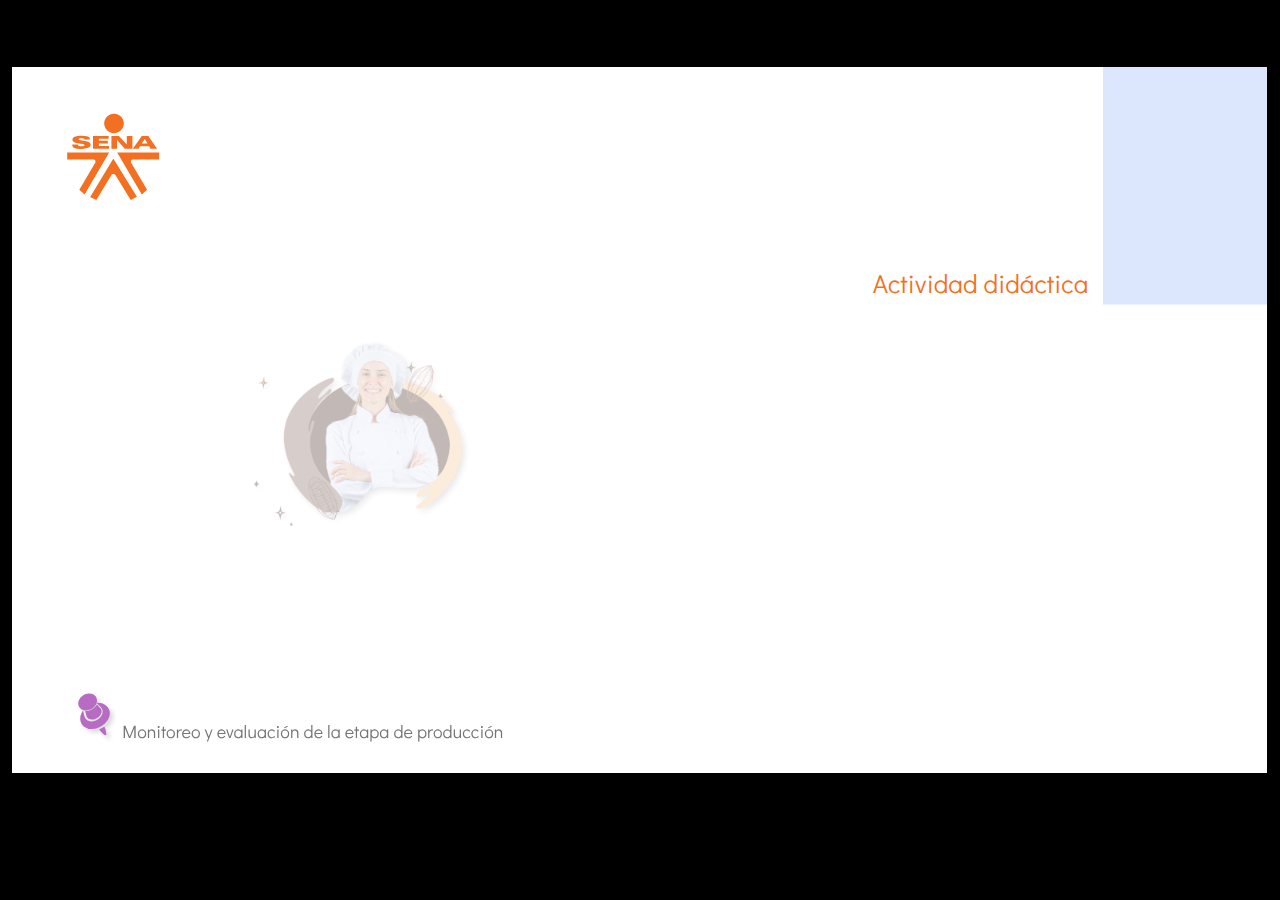
==== public/actividades/actividad/story.html @ bc87c056 "Actividad Didáctica" ====
﻿<!doctype html>
<html lang="es">
<head>
  <meta charset="utf-8">
  <!-- Creado con Storyline 360 - http://www.articulate.com  -->
  <!-- version: 3.71.29339.0 -->
  <title>Actividad did&#225;ctica</title>
  <meta http-equiv="x-ua-compatible" content="IE=edge"/>
  <meta name="viewport" content="width=device-width,initial-scale=1,user-scalable=no,shrink-to-fit=no,minimal-ui"/>
  <meta name="apple-mobile-web-app-capable" content="yes"/>
  <style>
    html, body { height: 100%; padding: 0; margin: 0 }
    #app { height: 100%; width: 100%; }
  </style>

  <script>
    window.DS = {};
    window.globals = {
      DATA_PATH_BASE: '',
      HAS_FRAME: true,
      HAS_SLIDE: true,

      lmsPresent: false,
      tinCanPresent: false,
      cmi5Present: false,
      aoSupport: false,
      scale: 'show all',
      captureRc: false,
      browserSize: 'optimal',
      bgColor: '#000000',
      features: 'AccessibleVideo,ConnectionMessages,FullScreenToggle,InsertSvgPicture,LayerPresentAsDialog,MultipleQuizTracking,UpdatedScrollingPanels,UpdatedThemeEditor',
      themeName: 'classic',
      preloaderColor: '#FFFFFF',
      suppressAnalytics: false,
      productChannel: 'stable',
      publishSource: 'storyline',
      aid: 'aid|9cb3149d-e02e-439b-b6eb-2a6c21cb59d5',
      cid: '04bfd34e-cd07-4569-9f02-371561cab23e',
      playerVersion: '3.71.29339.0',
      publishTimestamp: '2022-12-16T10:49:40.3292109Z',
      maxIosVideoElements: 10,
      connectionSettings: { },

      
      parseParams: function(qs) {
        if (window.globals.parsedParams != null) {
          return window.globals.parsedParams;
        }
        qs = (qs || window.location.search.substr(1)).split('+').join(' ');
        var params = {},
            tokens,
            re = /[?&]?([^=]+)=([^&]*)/g;

        while (tokens = re.exec(qs)) {
          params[decodeURIComponent(tokens[1]).trim()] =
            decodeURIComponent(tokens[2]).trim();
        }
        window.globals.parsedParams = params;
        return params;
      }

    };
  </script>
  <script>
    var isIe11 = ('ActiveXObject' in window || window.MSBlobBuilder != null)
      && window.msCrypto != null && !window.ActiveXObject;
    if (isIe11) {
      window.globals.unsupportedBrowser = true;
      document.write(atob('[base64]'));
    }
  </script>
  
  <script>window.THREE = { };</script>
  
</head>
<body style="background: #000000" class="cs-HTML theme-classic">
  <!-- 360 -->
  <script>!function(e){var i=/iPhone/i,o=/iPod/i,n=/iPad/i,t=/(?=.*\bAndroid\b)(?=.*\bMobile\b)/i,d=/Android/i,s=/(?=.*\bAndroid\b)(?=.*\bSD4930UR\b)/i,b=/(?=.*\bAndroid\b)(?=.*\b(?:KFOT|KFTT|KFJWI|KFJWA|KFSOWI|KFTHWI|KFTHWA|KFAPWI|KFAPWA|KFARWI|KFASWI|KFSAWI|KFSAWA)\b)/i,r=/IEMobile/i,h=/(?=.*\bWindows\b)(?=.*\bARM\b)/i,a=/BlackBerry/i,l=/BB10/i,p=/Opera Mini/i,f=/(CriOS|Chrome)(?=.*\bMobile\b)/i,u=/(?=.*\bFirefox\b)(?=.*\bMobile\b)/i,c=new RegExp("(?:Nexus 7|BNTV250|Kindle Fire|Silk|GT-P1000)","i"),w=function(e,i){return e.test(i)},A=function(e){var A=e||navigator.userAgent,v=A.split("[FBAN");if(void 0!==v[1]&&(A=v[0]),this.apple={phone:w(i,A),ipod:w(o,A),tablet:!w(i,A)&&w(n,A),device:w(i,A)||w(o,A)||w(n,A)},this.amazon={phone:w(s,A),tablet:!w(s,A)&&w(b,A),device:w(s,A)||w(b,A)},this.android={phone:w(s,A)||w(t,A),tablet:!w(s,A)&&!w(t,A)&&(w(b,A)||w(d,A)),device:w(s,A)||w(b,A)||w(t,A)||w(d,A)},this.windows={phone:w(r,A),tablet:w(h,A),device:w(r,A)||w(h,A)},this.other={blackberry:w(a,A),blackberry10:w(l,A),opera:w(p,A),firefox:w(u,A),chrome:w(f,A),device:w(a,A)||w(l,A)||w(p,A)||w(u,A)||w(f,A)},this.seven_inch=w(c,A),this.any=this.apple.device||this.android.device||this.windows.device||this.other.device||this.seven_inch,this.phone=this.apple.phone||this.android.phone||this.windows.phone,this.tablet=this.apple.tablet||this.android.tablet||this.windows.tablet,"undefined"==typeof window)return this},v=function(){var e=new A;return e.Class=A,e};"undefined"!=typeof module&&module.exports&&"undefined"==typeof window?module.exports=A:"undefined"!=typeof module&&module.exports&&"undefined"!=typeof window?module.exports=v():"function"==typeof define&&define.amd?define("isMobile",[],e.isMobile=v()):e.isMobile=v()}(this);
    window.isMobile.apple.tablet = window.isMobile.apple.tablet ||
      (navigator.platform === 'MacIntel' && navigator.maxTouchPoints > 1);
    window.isMobile.apple.device = window.isMobile.apple.device || window.isMobile.apple.tablet;
    window.isMobile.tablet = window.isMobile.tablet || window.isMobile.apple.tablet;
    window.isMobile.any = window.isMobile.any || window.isMobile.apple.tablet;
  </script>

  <div id="focus-sink" tabindex="-1"></div>

  <div id="preso"></div>
  <script>
    (function() {

      var classTypes = [ 'desktop', 'mobile', 'phone', 'tablet' ];

      var addDeviceClasses = function(prefix, testObj) {
        var curr, i;
        for (i = 0; i < classTypes.length; i++) {
          curr = classTypes[i];
          if (testObj[curr]) {
            document.body.classList.add(prefix + curr);
          }
        }
      };

      var params = window.globals.parseParams(),
          isDevicePreview = params.devicepreview === '1',
          isPhoneOverride = params.deviceType === 'phone' || (isDevicePreview && params.phone == '1'),
          isTabletOverride = (params.deviceType === 'tablet' || isDevicePreview) && !isPhoneOverride,
          isMobileOverride = isPhoneOverride || isTabletOverride;

      var deviceView = {
        desktop: !window.isMobile.any && !isMobileOverride,
        mobile: window.isMobile.any || isMobileOverride,
        phone: isPhoneOverride || (window.isMobile.phone && !isTabletOverride),
        tablet: isTabletOverride || window.isMobile.tablet
      };

      window.globals.deviceView = deviceView;
      window.isMobile.desktop = !window.isMobile.any;
      window.isMobile.mobile = window.isMobile.any;

      addDeviceClasses('view-', deviceView);

    })();
  </script>
  
  <script src='story_content/user.js' type=text/javascript></script>
  <div class="slide-loader"></div>

  <script>
    if (window.globals.deviceView.isMobile) { var doc = document, loader = doc.body.querySelector('.slide-loader'); [ 1, 2, 3 ].forEach(function(n) { var d = doc.createElement('div'); d.style.backgroundColor = window.globals.preloaderColor; d.classList.add('mobile-loader-dot'); d.classList.add('dot' + n); loader.appendChild(d); }); }
  </script>

  <div class="mobile-load-title-overlay" style="display: none">
    <div class="mobile-load-title">Actividad did&#225;ctica</div>
  </div>

  <div class="mobile-chrome-warning"></div>

  
<style>
  .warn-connection-dialog {
    display: none;
    background: transparent;
    pointer-events: none;
    position: fixed;
    left: 0;
    top: 0;
    width: 100%;
    height: 100%;
    z-index: 999;
  }

  .warn-connection-content {
    border-radius: 4px;
    background: white;
    border: 1px solid #E7E7E7;
    color: #333333;
    box-shadow: 0 2px 4px rgba(0, 0, 0, 0.25);
    transition: all 150ms ease-out;
    position: absolute;
    white-space: nowrap;
  }

  .view-phone.is-landscape .warn-connection-content {
    left: 23px;
    bottom: 23px;
  }

  .view-tablet.is-landscape .warn-connection-content {
    left: 50%;
    top: 20px;
    transform: translateX(-50%);
  }

  .is-portrait .warn-connection-content {
    transform: translate(-50%, calc(-100% - 15px));
  }

  .warn-connection-content p {
    display: inline-block;
    margin: 0 8px 0 0;
    line-height: 33px;
    font-size: 11px;
  }

  .warn-connection-content svg {
    position: relative;
    vertical-align: middle;
    margin: 0 2px 2px 8px;
  }

  .view-desktop .warn-connection-content {
    left: 1.5em;
    bottom: 1.5em;
  }

  .view-desktop .warn-connection-content p {
    font-size: 1.1em;
  }

  .is-offline .warn-connection-dialog {
    display: block;
  }

  .is-offline .cs-panel * {
    pointer-events: none !important;
  }

  .is-offline .cs-panel {
    pointer-events: all !important;
  }

  .is-offline #nav-controls * {
    pointer-events: none !important;
  }

  .is-offline #nav-controls {
    pointer-events: all !important;
  }
</style>

<div class="warn-connection-dialog">
  <div class="warn-connection-content">
    <svg width="17" height="15" viewBox="0 0 17 15" xmlns="http://www.w3.org/2000/svg">
      <path fill="#8F0000" stroke="white" d="M16.07,12.98 L15.88,12.23 L9.51,1.21 C8.97,0.26,7.6,0.26,7.06,1.21 L0.69,12.23 C0.15,13.16,0.81,14.36,1.91,14.36 H14.65 C15.47,14.36,16.05,13.7,16.07,12.98 Z"/>
      <path fill="white" stroke="white" d="M8.58,5.5 C8.35,5.28,8.5,5.35,8.21,5.32 C8.09,5.35,7.97,5.49,7.96,5.67 C7.97,5.79,7.98,5.92,7.98,6.04 L7.98,6.04 C7.99,6.17,8,6.31,8.01,6.43 L8.01,6.44 C8.03,6.92,8.06,7.41,8.09,7.9 L8.09,7.9 C8.12,8.39,8.14,8.88,8.17,9.37 C8.17,9.39,8.18,9.42,8.2,9.44 C8.23,9.46,8.25,9.47,8.28,9.47 C8.31,9.47,8.34,9.46,8.35,9.44 C8.37,9.43,8.38,9.4,8.39,9.35 L8.39,9.34 C8.39,9.24,8.4,9.15,8.4,9.05 L8.4,9.05 C8.41,8.96,8.41,8.86,8.42,8.75 C8.43,8.44,8.45,8.12,8.47,7.81 L8.47,7.81 C8.49,7.49,8.51,7.18,8.53,6.87 C8.55,6.46,8.56,6.05,8.59,5.64 L8.6,5.62 C8.6,5.57,8.59,5.53,8.58,5.5 L8.21,5.32 Z"/>
      <circle fill="white" stroke="white" cx="8.3" cy="11.35" r="0.3"/>
    </svg>
    <p>You are offline. Trying to reconnect...</p>
  </div>
</div>

<script>
  (function() {
    window.DS.connection = {
      warningShown: false,
      assets: {},
      loadingAssetGroup: false,
      retryDelay: 500
    };

    // @TODO this is POC code and can be cleaned up a bit more if we move forward
    // with the feature



    // The `window.globals.features` variable must be set in `webpack.dev.config` when testing locally - it is not enough
    // to have it in the data - but it must be set there as well.
    var useConnectionMessages = window.AbortController != null &&
      window.location.protocol != 'file:' &&
      window.globals.features.indexOf('ConnectionMessages') != -1;

    window.DS.connection.useConnectionMessages = useConnectionMessages

    var assetCount = 0;
    var checkLoadedId;
    var connectionSettings = window.globals.connectionSettings;

    if (useConnectionMessages && connectionSettings != null) {
      var contentEl = document.querySelector('.warn-connection-content');
      var messageEl = contentEl.querySelector('p')

      if (connectionSettings.useDarkTheme) {
        contentEl.style.borderColor = '#BABBBA';
        contentEl.style.backgroundColor = '#282828';
        contentEl.style.color = '#FFFFFF';
      }

      if (connectionSettings.message != null) {
        messageEl.textContent = window.decodeURIComponent(connectionSettings.message);
      }
    }

    function checkAssetsReady() {
      for (var i in DS.connection.assets) {
        if (!DS.connection.assets[i].success) {
          return false;
        }
      }
      return true;
    }

    function stopAssetGroup() {
      if (!useConnectionMessages) { return; }

      assetCount = 0;

      DS.connection.oldAssetGroup = DS.connection.assets;
      DS.connection.assets = {};
      DS.connection.loadingAssetGroup = false;
      clearInterval(checkLoadedId);
    }

    function startAssetGroup() {
      if (!useConnectionMessages) { return; }
      var ticks = 0;
      clearInterval(checkLoadedId);
      checkLoadedId = setInterval(function() {
        var loaded = 0;
        if (assetCount === 0 && loaded === 0) {
          clearInterval(checkLoadedId);
          return;
        }

        for (var i in DS.connection.assets) {
          if (DS.connection.assets[i].success) {
            loaded++;
          }
        }

        if (assetCount === loaded && checkAssetsReady()) {
          for (var i in DS.connection.assets) {
            if (DS.connection.assets[i].action) {
              DS.connection.assets[i].action();
            }
          }
          hideWarning();
          stopAssetGroup();
        }
      }, 100)
    }

    function requiredAsset(url, action, retry, type) {
      if (!useConnectionMessages) { return; }
      if (DS.connection.assets[url]) { return; }

      DS.connection.assets[url] = {
        success: false, action: action, retry: retry, type: type
      };
      assetCount = Object.keys(DS.connection.assets).length;
      if (!DS.connection.loadingAssetGroup) {
        startAssetGroup();
      }
      DS.connection.loadingAssetGroup = true;
    }

    function assetLoaded(url) {
      if (!useConnectionMessages) { return; }
      if (DS.connection.assets[url]) {
        DS.connection.assets[url].success = true;
      }
    }

    function assetFailed(url) {
      if (!useConnectionMessages) { return; }
      if (!DS.connection.assets[url]) {
        if (/\.js$/.test(url)) {
          setTimeout(function() {
            if (DS.connection.lastSlideLoaded != null) {
              DS.connection.lastSlideLoaded();
            }
          }, DS.connection.retryDelay);
        }
        return;
      }
      if (!DS.connection.warningShown) { showWarning(); }
      if (DS.connection.assets[url].retry) {
        setTimeout(function() {
          if (!DS.connection.assets[url].success) {
            DS.connection.assets[url].retry()
          }
        }, DS.connection.retryDelay);
      }
    }

    function hideWarning() {
      document.body.classList.remove('is-offline');
      DS.connection.warningShown = false;
    }
    DS.connection.hideWarning = hideWarning

    function showWarning(btn) {
      document.body.classList.add('is-offline')
      DS.connection.warningShown = true;
      updateWarningPosition();
    }

    function updateWarningPosition() {
      if (!DS.connection.warningShown) {
        return;
      }

      var isPortrait = document.body.classList.contains('is-portrait');
      var warningEl = document.querySelector('.warn-connection-content');

      if (isPortrait) {
        var slide = document.querySelector('.primary-slide');
        var slideRect = slide.getBoundingClientRect();

        warningEl.style.top = `${slideRect.top}px`
        warningEl.style.left = `${slideRect.left + slideRect.width / 2}px`
      } else {
        warningEl.style.top = null;
        warningEl.style.left = null;
      }

      window.requestAnimationFrame(updateWarningPosition);
    }

    // these will all be noops if the feature flag isn't set in
    // the data and `window.globals.features`
    DS.connection.requiredAsset = requiredAsset;
    DS.connection.assetLoaded = assetLoaded;
    DS.connection.assetFailed = assetFailed;
    DS.connection.stopAssetGroup = stopAssetGroup;
    DS.connection.startAssetGroup = startAssetGroup;
  })();
</script>


  <script>
    
    if (window.autoSpider && window.vInterfaceObject) {
      document.querySelector('.mobile-load-title-overlay').style.display = 'none';
    }
  </script>

  

  <link rel="stylesheet" href="html5/data/css/output.min.css" data-noprefix/>
</body>
<script src="html5/lib/scripts/bootstrapper.min.js"></script>
</html>
---- public/actividades/actividad/html5/data/css/output.min.css ----
@font-face {
  font-family: 'Open SansBold CharsBoldE38BF104';
  src: url('[data-uri]');
  font-style: normal;
  font-weight: normal;
}
@font-face {
  font-family: 'Open Sans Charset1_ 5kO02A31171';
  src: url('[data-uri]');
  font-style: normal;
  font-weight: normal;
}
@font-face {
  font-family: 'Didact Gothic Charset1_A87E8B55';
  src: url('[data-uri]');
  font-style: normal;
  font-weight: normal;
}
@font-face {
  font-family: 'Didact GothicBold CBold92FB19BA';
  src: url('[data-uri]');
  font-style: normal;
  font-weight: normal;
}
@font-face {
  font-family: 'Didact Gothic Charset0_9B944016';
  src: url('[data-uri]');
  font-style: normal;
  font-weight: normal;
}
@font-face {
  font-family: 'Didact GothicBold CBoldC69CEF59';
  src: url('[data-uri]');
  font-style: normal;
  font-weight: normal;
}
.cs-HTML {
  background: rgba(0, 0, 0, 1);
}
.cs-npnxnanbnsnfns00000000001 .cs-infopanel  {
  box-shadow: 0 1px 0 rgba(0, 0, 0, 1);
  background: rgba(255, 255, 255, 1);
}
.cs-npnxnanbnsnfns00000000001 .cs-infopanel .cs-link {
  color: rgba(124, 34, 128, 1);
}
.cs-npnxnanbnsnfns00000000001 .cs-infopanel .cs-link:hover {
  color: rgba(0, 0, 238, 1);
}
.cs-npnxnanbnsnfns00000000001 .cs-infopanel .cs-name {
  color: rgba(68, 68, 68, 1);
}
.cs-npnxnanbnsnfns00000000001 .cs-infopanel .cs-title {
  color: rgba(153, 153, 153, 1);
}
.cs-npnxnanbnsnfns00000000001 .cs-infopanelpopup  {
  box-shadow: 0 1px 0 rgba(0, 0, 0, 1);
  background: linear-gradient(180deg, rgba(29, 29, 29, 1) 0%, rgba(11, 11, 11, 1) 100%);
}
.cs-npnxnanbnsnfns00000000001 .cs-infopanelpopup .cs-link {
  color: rgba(255, 255, 255, 1);
}
.cs-npnxnanbnsnfns00000000001 .cs-infopanelpopup .cs-link:hover {
  color: rgba(117, 117, 117, 1);
}
.cs-npnxnanbnsnfns00000000001 .cs-infopanelpopup .cs-name {
  color: rgba(114, 114, 114, 1);
}
.cs-npnxnanbnsnfns00000000001 .cs-infopanelpopup .cs-bio {
  color: rgba(255, 255, 255, 1);
}
.cs-npnxnanbnsnfns00000000001 .cs-timer  {
  color: rgba(255, 255, 255, 1);
}
.cs-npnxnanbnsnfns00000000001 .cs-duration stop:first-child {
  stop-color: rgba(0, 215, 255, 1);
}
.cs-npnxnanbnsnfns00000000001 .cs-duration stop:last-child {
  stop-color: rgba(0, 171, 255, 1);
}
.cs-npnxnanbnsnfns00000000001 .cs-elapsed stop:first-child {
  stop-color: rgba(254, 227, 71, 1);
}
.cs-npnxnanbnsnfns00000000001 .cs-elapsed stop:last-child {
  stop-color: rgba(252, 204, 42, 1);
}
.cs-npnxnanbnsnfns00000000001 .cs-timer .cs-pie .cs-innerstroke {
  stroke: rgba(255, 255, 255, 1);
}
.cs-npnxnanbnsnfns00000000001 .cs-timer .cs-pie .cs-innerborder {
  stroke: rgba(204, 204, 204, 1);
}
.cs-npnxnanbnsnfns00000000001 .cs-window  {
  box-shadow: 0 8px 5px rgba(0, 0, 0, 0.2);
  border-color: rgba(29, 29, 29, 1);
  background: rgba(42, 42, 42, 1);
  color: rgba(255, 255, 255, 1);
}
.cs-npnxnanbnsnfns00000000001 .cs-window .cs-diva {
  border-color: rgba(49, 49, 49, 1);
}
.cs-npnxnanbnsnfns00000000001 .cs-window .cs-divb {
  border-color: rgba(14, 14, 14, 1);
}
.cs-npnxnanbnsnfns00000000001 .cs-editor .cs-editor-slide {
  color: rgba(255, 255, 255, 1);
}
.cs-npnxnanbnsnfns00000000001 .cs-editor .cs-editor-html {
  color: rgba(255, 255, 255, 1);
}
.cs-npnxnanbnsnfns00000000001 .cs-editor .cs-editor-button {
  text-shadow: 0 1px 0 rgba(0, 0, 0, 1);
  color: rgba(255, 255, 255, 1);
  border-color: rgba(3, 3, 3, 1);
  background: linear-gradient(180deg, rgba(51, 51, 51, 1) 0%, rgba(20, 20, 20, 1) 100%);
}
.cs-npnxnanbnsnfns00000000001 .cs-editor .cs-editor-button:hover {
  background: linear-gradient(180deg, rgba(58, 58, 58, 1) 0%, rgba(12, 12, 12, 1) 100%);
}
.cs-npnxnanbnsnfns00000000001 .cs-editor .cs-editor-button:active {
  background: linear-gradient(180deg, rgba(20, 20, 20, 1) 0%, rgba(50, 50, 50, 1) 100%);
}
.cs-npnxnanbnsnfns00000000001 .cs-listitem  {
  color: rgba(255, 255, 255, 1);
  border-color: rgba(52, 52, 52, 1);
}
.cs-npnxnanbnsnfns00000000001 .cs-listitem.cs-viewed {
  color: rgba(135, 135, 135, 1);
}
.cs-npnxnanbnsnfns00000000001 .cs-listitem.cs-selected {
  color: rgba(255, 255, 255, 1);
  background: rgba(63, 63, 63, 1);
}
.cs-npnxnanbnsnfns00000000001 .cs-listitem.cs-selected:hover {
  background: rgba(63, 63, 63, 1);
}
.cs-npnxnanbnsnfns00000000001 .cs-listitem.cs-selected.hover {
  background: rgba(63, 63, 63, 1);
}
.cs-npnxnanbnsnfns00000000001 .cs-listitem.cs-selected:focus {
  background: rgba(63, 63, 63, 1);
}
.cs-npnxnanbnsnfns00000000001 .cs-listitem .cs-icon-carrot {
  fill: rgba(255, 255, 255, 1);
}
.cs-npnxnanbnsnfns00000000001 .cs-listitem .cs-icon-carrot .cs-shadow {
  fill: rgba(0, 0, 0, 1);
}
.cs-npnxnanbnsnfns00000000001 .cs-listitem:hover {
  background: rgba(49, 49, 49, 1);
}
.cs-npnxnanbnsnfns00000000001 .cs-listitem.hover {
  background: rgba(49, 49, 49, 1);
}
.cs-npnxnanbnsnfns00000000001 .cs-listitem:focus {
  background: rgba(49, 49, 49, 1);
}
.cs-npnxnanbnsnfns00000000001 .cs-glossary  {
  color: rgba(255, 255, 255, 1);
}
.cs-npnxnanbnsnfns00000000001 .cs-glossary .cs-scrolling-panel {
  background: rgba(51, 51, 51, 1);
}
.cs-npnxnanbnsnfns00000000001 .cs-glossary .cs-term.cs-selected .cs-choice-list-trigger {
  color: rgba(255, 255, 255, 1);
  background: rgba(63, 63, 63, 1);
}
.cs-npnxnanbnsnfns00000000001 .cs-glossary .cs-term.cs-selected .cs-choice-list-trigger:focus {
  color: rgba(255, 255, 255, 1);
  background: rgba(63, 63, 63, 1);
}
.cs-npnxnanbnsnfns00000000001 .cs-glossary .cs-term:hover .cs-choice-list-trigger {
  background: rgba(28, 28, 28, 1);
}
.cs-npnxnanbnsnfns00000000001 .cs-glossary .cs-term.hover .cs-choice-list-trigger {
  background: rgba(28, 28, 28, 1);
}
.cs-npnxnanbnsnfns00000000001 .cs-glossary .cs-term .cs-choice-list-trigger:focus {
  background: rgba(28, 28, 28, 1);
}
.cs-npnxnanbnsnfns00000000001 .cs-glossary .cs-diva {
  border-color: rgba(61, 61, 61, 1);
}
.cs-npnxnanbnsnfns00000000001 .cs-glossary .cs-divb {
  border-color: rgba(32, 32, 32, 1);
}
.cs-npnxnanbnsnfns00000000001 .cs-glossary .cs-divc {
  border-color: rgba(61, 61, 61, 1);
}
.cs-npnxnanbnsnfns00000000001 .cs-glossary .cs-heading {
  color: rgba(255, 255, 255, 1);
}
.cs-npnxnanbnsnfns00000000001 .cs-resource .cs-separator {
  border-color: rgba(44, 44, 44, 1);
}
.cs-npnxnanbnsnfns00000000001 .cs-outline  {
  color: rgba(255, 255, 255, 1);
}
.cs-npnxnanbnsnfns00000000001 .cs-outline .cs-diva {
  border-color: rgba(28, 28, 28, 1);
}
.cs-npnxnanbnsnfns00000000001 .cs-outline .cs-divb {
  border-color: rgba(54, 54, 54, 1);
}
.cs-npnxnanbnsnfns00000000001 .cs-outline .cs-divc {
  border-color: rgba(52, 52, 52, 1);
}
.cs-npnxnanbnsnfns00000000001 .cs-outline .cs-search-filter:hover {
  color: rgba(117, 117, 117, 1);
}
.cs-npnxnanbnsnfns00000000001 .cs-outline .cs-search-filter.hover {
  color: rgba(117, 117, 117, 1);
}
.cs-npnxnanbnsnfns00000000001 .cs-transcript  {
  color: rgba(255, 255, 255, 1);
}
.cs-npnxnanbnsnfns00000000001 .cs-transcript .cs-div {
  border-color: rgba(44, 44, 44, 1);
}
.cs-npnxnanbnsnfns00000000001 .cs-tabs:not(.topmenu-item) {
  color: rgba(114, 114, 114, 1);
}
.cs-npnxnanbnsnfns00000000001 .cs-tabs .cs-inner-button:not(.topmenu-item) {
  text-shadow: 0 1px 0 rgba(0, 0, 0, 1);
}
.cs-npnxnanbnsnfns00000000001 .cs-tabs:hover:not(.topmenu-item) {
  color: rgba(82, 84, 84, 1);
}
.cs-npnxnanbnsnfns00000000001 .cs-tabs.cs-selected {
  background: rgba(36, 36, 36, 1);
  color: rgba(255, 255, 255, 1);
}
.cs-npnxnanbnsnfns00000000001 .cs-seekcontrol  {
  background: linear-gradient(180deg, rgba(51, 51, 51, 1) 0%, rgba(20, 20, 20, 1) 100%);
  border-color: rgba(3, 3, 3, 1);
}
.cs-npnxnanbnsnfns00000000001 .cs-seekcontrol .cs-button:hover .cs-icon {
  fill: rgba(255, 255, 255, 1);
}
.cs-npnxnanbnsnfns00000000001 .cs-seekcontrol .cs-button.hover .cs-icon {
  fill: rgba(255, 255, 255, 1);
}
.cs-npnxnanbnsnfns00000000001 .cs-seekcontrol .cs-button .cs-icon-shadow {
  fill: rgba(0, 0, 0, 1);
}
.cs-npnxnanbnsnfns00000000001 .cs-seekcontrol .cs-button .cs-icon {
  fill: rgba(255, 255, 255, 1);
}
.cs-npnxnanbnsnfns00000000001 .cs-seekcontrol .cs-seek .cs-fill {
  background: rgba(255, 255, 255, 1);
}
.cs-npnxnanbnsnfns00000000001 .cs-seekcontrol .cs-seek {
  background: rgba(34, 34, 34, 1);
  border-color: rgba(26, 26, 26, 1);
}
.cs-npnxnanbnsnfns00000000001 .cs-searchinput .cs-input {
  color: rgba(45, 45, 45, 1);
  border-color: rgba(32, 32, 32, 1);
  background: rgba(255, 255, 255, 1);
}
.cs-npnxnanbnsnfns00000000001 .cs-searchinput .cs-input:focus {
  color: rgba(45, 45, 45, 1);
  background: rgba(255, 255, 255, 1);
}
.cs-npnxnanbnsnfns00000000001 .cs-searchinput .cs-input:hover {
  box-shadow: inset 0 0 1px 0 rgba(235, 148, 113, 0);
}
.cs-npnxnanbnsnfns00000000001 .cs-searchinput .cs-input.hover {
  box-shadow: inset 0 0 1px 0 rgba(235, 148, 113, 0);
}
.cs-npnxnanbnsnfns00000000001 .cs-searchinput .cs-button .cs-icon {
  fill: rgba(255, 255, 255, 1);
}
.cs-npnxnanbnsnfns00000000001 .cs-searchinput .cs-button:hover {
  fill: linear-gradient(180deg, rgba(58, 58, 58, 1) 0%, rgba(12, 12, 12, 1) 100%);
}
.cs-npnxnanbnsnfns00000000001 .cs-searchinput .cs-button.hover {
  fill: linear-gradient(180deg, rgba(58, 58, 58, 1) 0%, rgba(12, 12, 12, 1) 100%);
}
.cs-npnxnanbnsnfns00000000001 .cs-menu  {
  box-shadow: 0 1px 0 rgba(14, 14, 14, 1);
  background: rgba(36, 36, 36, 1);
}
.cs-npnxnanbnsnfns00000000001 .cs-topmenu-item.active .cs-tab {
  background: rgba(36, 36, 36, 1);
}
.cs-npnxnanbnsnfns00000000001 .cs-logo  {
  box-shadow: 0 1px 0 rgba(0, 0, 0, 1);
  background: rgba(255, 255, 255, 1);
}
.cs-npnxnanbnsnfns00000000001 .cs-checkbox  {
  color: rgba(255, 255, 255, 1);
}
.cs-npnxnanbnsnfns00000000001 .cs-checkbox:hover {
  border-color: rgba(156, 156, 156, 1);
}
.cs-npnxnanbnsnfns00000000001 .cs-checkbox.hover {
  border-color: rgba(156, 156, 156, 1);
}
.cs-npnxnanbnsnfns00000000001 .cs-checkbox .cs-box {
  color: rgba(255, 255, 255, 1);
  border-color: rgba(22, 22, 22, 1);
}
.cs-npnxnanbnsnfns00000000001 .cs-checkbox .cs-box:checked::after {
  color: rgba(43, 196, 0, 1);
}
.cs-npnxnanbnsnfns00000000001 .cs-checkbox .cs-box.checked.after {
  color: rgba(43, 196, 0, 1);
}
.cs-npnxnanbnsnfns00000000001 .cs-button  {
  text-shadow: 0 1px 0 rgba(0, 0, 0, 0);
  color: rgba(255, 255, 255, 1);
  border-color: rgba(3, 3, 3, 1);
  background: linear-gradient(180deg, rgba(243, 111, 33, 1) 0%, rgba(243, 111, 33, 1) 100%);
  box-shadow: 0 1px 0 rgba(37, 37, 37, 1);
}
.cs-npnxnanbnsnfns00000000001 .cs-button .cs-icon {
  fill: rgba(255, 255, 255, 1);
}
.cs-npnxnanbnsnfns00000000001 .cs-button .cs-icon-shadow {
  fill: rgba(0, 0, 0, 0);
}
.cs-npnxnanbnsnfns00000000001 .cs-button:hover {
  background: linear-gradient(180deg, rgba(253, 188, 46, 1) 0%, rgba(255, 192, 0, 1) 100%);
}
.cs-npnxnanbnsnfns00000000001 .cs-button.hover {
  background: linear-gradient(180deg, rgba(253, 188, 46, 1) 0%, rgba(255, 192, 0, 1) 100%);
}
.cs-npnxnanbnsnfns00000000001 .cs-button:active {
  background: linear-gradient(180deg, rgba(20, 20, 20, 1) 0%, rgba(50, 50, 50, 1) 100%);
}
.cs-npnxnanbnsnfns00000000001 .cs-button.cs-disabled:hover {
  background: linear-gradient(180deg, rgba(243, 111, 33, 1) 0%, rgba(243, 111, 33, 1) 100%);
}
.cs-npnxnanbnsnfns00000000001 .cs-button.cs-disabled.hover {
  background: linear-gradient(180deg, rgba(243, 111, 33, 1) 0%, rgba(243, 111, 33, 1) 100%);
}
.cs-npnxnanbnsnfns00000000001 .cs-button.cs-disabled:active {
  background: linear-gradient(180deg, rgba(243, 111, 33, 1) 0%, rgba(243, 111, 33, 1) 100%);
}
.cs-npnxnanbnsnfns00000000001 .cs-button.cs-volume:hover {
  background: linear-gradient(180deg, rgba(243, 111, 33, 1) 0%, rgba(243, 111, 33, 1) 100%);
}
.cs-npnxnanbnsnfns00000000001 .cs-button.cs-volume.hover {
  background: linear-gradient(180deg, rgba(243, 111, 33, 1) 0%, rgba(243, 111, 33, 1) 100%);
}
.cs-npnxnanbnsnfns00000000001 .cs-button.cs-volume:active {
  background: linear-gradient(180deg, rgba(243, 111, 33, 1) 0%, rgba(243, 111, 33, 1) 100%);
}
.cs-npnxnanbnsnfns00000000001.cs-base  {
  color: rgba(255, 255, 255, 1);
  border-color: rgba(0, 0, 0, 1);
  background: linear-gradient(180deg, rgba(0, 0, 0, 1) 0%, rgba(0, 0, 0, 1) 100%);
}
.cs-npnxnanbnsnfns00000000001.cs-base .cs-separator .cs-diva {
  background: rgba(14, 14, 14, 1);
}
.cs-npnxnanbnsnfns00000000001.cs-base .cs-separator .cs-divb {
  background: rgba(49, 49, 49, 1);
}
.cs-npnxnanbnsnfns00000000001.cs-base .cs-topmenu-item.active .cs-tab {
  border-color: rgba(14, 14, 14, 1);
}
.cs-npnxnanbnsnfns00000000001.cs-base .cs-topmenu-item.active .cs-panel {
  border-color: rgba(14, 14, 14, 1);
}
.cs-npnxnanbnsnfns00000000001.cs-base .cs-left {
  background: linear-gradient(180deg, rgba(27, 27, 27, 1) 0%, rgba(10, 10, 10, 1) 100%);
}
.cs-npnxnanbnsnfns00000000001.cs-base .cs-area-primary .cs-slide-container {
  background: linear-gradient(180deg, rgba(29, 29, 29, 1) 0%, rgba(11, 11, 11, 1) 100%);
}
.cs-npnxnanbnsnfns00000000001 .cs-volume::-moz-range-thumb {
  border-color: rgba(28, 28, 28, 1);
  box-shadow: inset 0 0 1px 0 rgba(90, 90, 90, 1);
  background: rgba(76, 76, 76, 1);
}
.cs-npnxnanbnsnfns00000000001 .cs-volume::-ms-thumb {
  border-color: rgba(28, 28, 28, 1);
  box-shadow: inset 0 0 1px 0 rgba(90, 90, 90, 1);
  background: rgba(76, 76, 76, 1);
}
.cs-npnxnanbnsnfns00000000001 .cs-volume::-webkit-slider-thumb {
  border-color: rgba(28, 28, 28, 1);
  box-shadow: inset 0 0 1px 0 rgba(90, 90, 90, 1);
  background: rgba(76, 76, 76, 1);
}
.cs-npnxnanbnsnfns00000000001 .cs-volume::-moz-range-track {
  border-color: rgba(73, 73, 73, 1);
  background: rgba(49, 49, 49, 1);
}
.cs-npnxnanbnsnfns00000000001 .cs-volume::-ms-track {
  border-color: rgba(73, 73, 73, 1);
  background: rgba(49, 49, 49, 1);
}
.cs-npnxnanbnsnfns00000000001 .cs-volume::-webkit-slider-runnable-track {
  border-color: rgba(73, 73, 73, 1);
  background: rgba(49, 49, 49, 1);
}
body.show-focus .tab-focus-box {
  border-color: rgba(255, 255, 0, 1);
}
.skipnav {
  border-color: rgba(255, 255, 0, 1);
}
.fn-npnxnanbsnfns00000000001 {
  font-family: 'Open SansD6FFC9F9';
  -webkit-font-variant-ligatures: no-common-ligatures;
  font-variant-ligatures: no-common-ligatures;
}
.fn-pxabnsnfns00000000001 {
  font-family: 'Open SansD6FFC9F9';
  -webkit-font-variant-ligatures: no-common-ligatures;
  font-variant-ligatures: no-common-ligatures;
}
.fn-npxnabnsnfns00000000001 {
  font-family: 'Open SansD6FFC9F9';
  -webkit-font-variant-ligatures: no-common-ligatures;
  font-variant-ligatures: no-common-ligatures;
}
.fn-npnxnanbnsnfns00000000001 {
  font-family: 'Open SansD6FFC9F9';
  -webkit-font-variant-ligatures: no-common-ligatures;
  font-variant-ligatures: no-common-ligatures;
}
.fn-pxabnsnfns00000000000 {
  font-family: 'Open SansD6FFC9F9';
  -webkit-font-variant-ligatures: no-common-ligatures;
  font-variant-ligatures: no-common-ligatures;
}
@font-face {
  font-family: 'Open SansD6FFC9F9';
  src: url('[data-uri]');
  font-style: normal;
  font-weight: bold;
}
@font-face {
  font-family: 'Open SansD6FFC9F9';
  src: url('[data-uri]');
  font-style: normal;
  font-weight: normal;
}
.cs-InvalidPromptSlide .cs-5xU5RBleVLi-InvalidPromptSlide-btn0 {
  color: rgba(255, 255, 255, 1);
  border-color: rgba(3, 3, 3, 1);
  background: linear-gradient(180deg, rgba(51, 51, 51, 1) 0%, rgba(20, 20, 20, 1) 100%);
  text-shadow: 0 1px 0 rgba(0, 0, 0, 1);
}
.cs-InvalidPromptSlide .cs-5xU5RBleVLi-InvalidPromptSlide-btn0 .cs-html {
  color: rgba(255, 255, 255, 1);
}
.cs-InvalidPromptSlide .cs-5xU5RBleVLi-InvalidPromptSlide-btn0 .cs-slide {
  border-color: rgba(255, 255, 255, 1);
}
.cs-InvalidPromptSlide .cs-5xU5RBleVLi-InvalidPromptSlide-btn0:hover {
  background: linear-gradient(180deg, rgba(58, 58, 58, 1) 0%, rgba(12, 12, 12, 1) 100%);
}
.cs-InvalidPromptSlide .cs-5xU5RBleVLi-InvalidPromptSlide-btn0:active {
  background: linear-gradient(180deg, rgba(20, 20, 20, 1) 0%, rgba(50, 50, 50, 1) 100%);
}
.cs-PrintPromptSlide .cs-5xU5RBleVLi-PrintPromptSlide-btn0 {
  color: rgba(255, 255, 255, 1);
  border-color: rgba(3, 3, 3, 1);
  background: linear-gradient(180deg, rgba(51, 51, 51, 1) 0%, rgba(20, 20, 20, 1) 100%);
  text-shadow: 0 1px 0 rgba(0, 0, 0, 1);
}
.cs-PrintPromptSlide .cs-5xU5RBleVLi-PrintPromptSlide-btn0 .cs-html {
  color: rgba(255, 255, 255, 1);
}
.cs-PrintPromptSlide .cs-5xU5RBleVLi-PrintPromptSlide-btn0 .cs-slide {
  border-color: rgba(255, 255, 255, 1);
}
.cs-PrintPromptSlide .cs-5xU5RBleVLi-PrintPromptSlide-btn0:hover {
  background: linear-gradient(180deg, rgba(58, 58, 58, 1) 0%, rgba(12, 12, 12, 1) 100%);
}
.cs-PrintPromptSlide .cs-5xU5RBleVLi-PrintPromptSlide-btn0:active {
  background: linear-gradient(180deg, rgba(20, 20, 20, 1) 0%, rgba(50, 50, 50, 1) 100%);
}
.cs-ScrollPromptSlide .cs-5xU5RBleVLi-ScrollPromptSlide-btn0 {
  color: rgba(255, 255, 255, 1);
  border-color: rgba(3, 3, 3, 1);
  background: linear-gradient(180deg, rgba(51, 51, 51, 1) 0%, rgba(20, 20, 20, 1) 100%);
  text-shadow: 0 1px 0 rgba(0, 0, 0, 1);
}
.cs-ScrollPromptSlide .cs-5xU5RBleVLi-ScrollPromptSlide-btn0 .cs-html {
  color: rgba(255, 255, 255, 1);
}
.cs-ScrollPromptSlide .cs-5xU5RBleVLi-ScrollPromptSlide-btn0 .cs-slide {
  border-color: rgba(255, 255, 255, 1);
}
.cs-ScrollPromptSlide .cs-5xU5RBleVLi-ScrollPromptSlide-btn0:hover {
  background: linear-gradient(180deg, rgba(58, 58, 58, 1) 0%, rgba(12, 12, 12, 1) 100%);
}
.cs-ScrollPromptSlide .cs-5xU5RBleVLi-ScrollPromptSlide-btn0:active {
  background: linear-gradient(180deg, rgba(20, 20, 20, 1) 0%, rgba(50, 50, 50, 1) 100%);
}
.cs-ExternalInterfaceErrorSlide .cs-buttonOK {
  color: rgba(255, 255, 255, 1);
  border-color: rgba(3, 3, 3, 1);
  background: linear-gradient(180deg, rgba(51, 51, 51, 1) 0%, rgba(20, 20, 20, 1) 100%);
  text-shadow: 0 1px 0 rgba(0, 0, 0, 1);
}
.cs-ExternalInterfaceErrorSlide .cs-buttonOK .cs-html {
  color: rgba(255, 255, 255, 1);
}
.cs-ExternalInterfaceErrorSlide .cs-buttonOK .cs-slide {
  border-color: rgba(255, 255, 255, 1);
}
.cs-ExternalInterfaceErrorSlide .cs-buttonOK:hover {
  background: linear-gradient(180deg, rgba(58, 58, 58, 1) 0%, rgba(12, 12, 12, 1) 100%);
}
.cs-ExternalInterfaceErrorSlide .cs-buttonOK:active {
  background: linear-gradient(180deg, rgba(20, 20, 20, 1) 0%, rgba(50, 50, 50, 1) 100%);
}
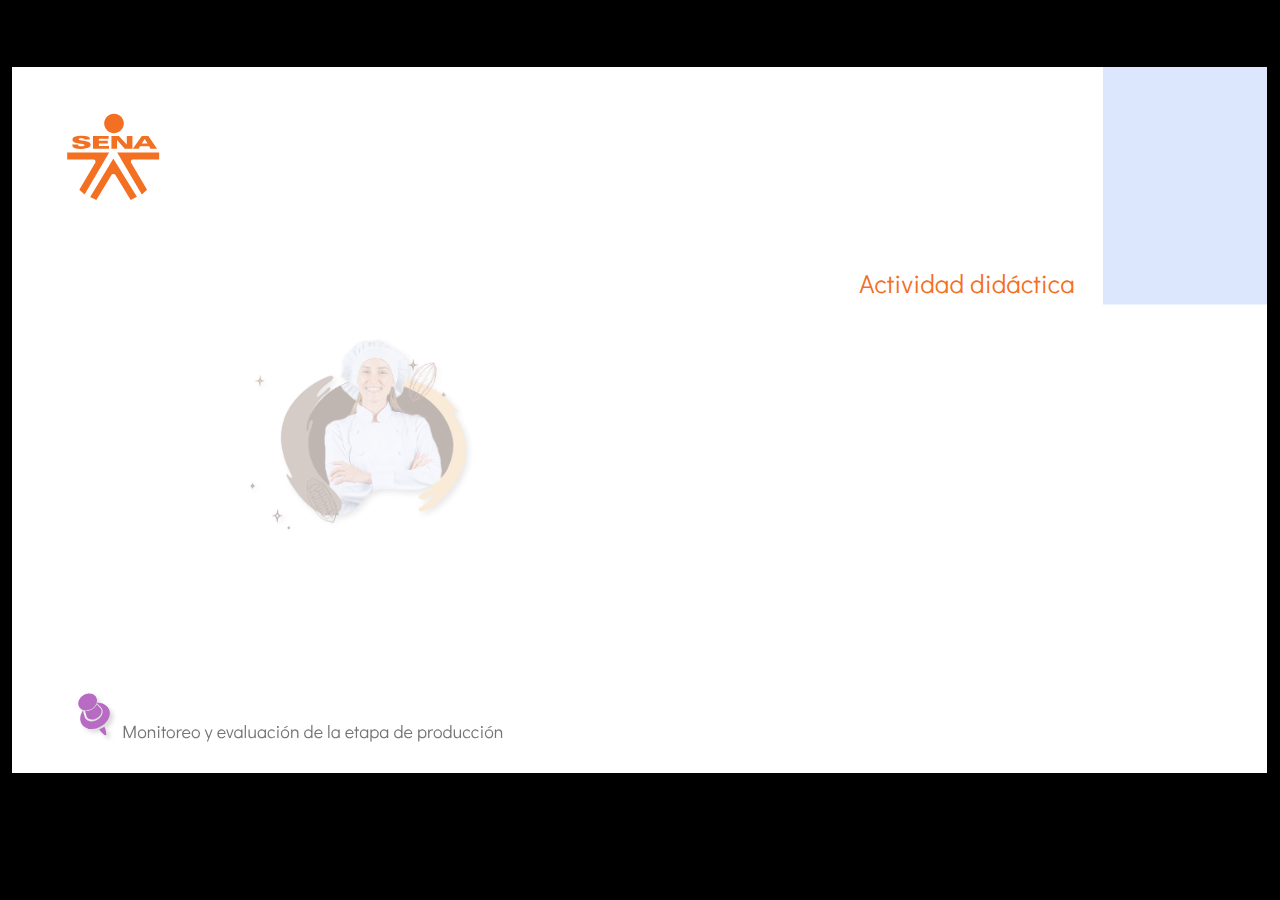
==== commit f83bf2e6: "Ajuste AD" ====
--- a/public/actividades/actividad/story.html
+++ b/public/actividades/actividad/story.html
@@ -37,7 +37,7 @@
       aid: 'aid|9cb3149d-e02e-439b-b6eb-2a6c21cb59d5',
       cid: '04bfd34e-cd07-4569-9f02-371561cab23e',
       playerVersion: '3.71.29339.0',
-      publishTimestamp: '2022-12-16T10:49:40.3292109Z',
+      publishTimestamp: '2022-12-20T10:24:26.1627782Z',
       maxIosVideoElements: 10,
       connectionSettings: { },
 
--- a/public/actividades/actividad/html5/data/css/output.min.css
+++ b/public/actividades/actividad/html5/data/css/output.min.css
@@ -1,23 +1,23 @@
 @font-face {
-  font-family: 'Open SansBold CharsBoldE38BF104';
+  font-family: 'Open SansBold CharsBold665B543E';
   src: url('[data-uri]');
   font-style: normal;
   font-weight: normal;
 }
 @font-face {
-  font-family: 'Open Sans Charset1_ 5kO02A31171';
+  font-family: 'Open Sans Charset1_ 6pt51138382';
   src: url('[data-uri]');
   font-style: normal;
   font-weight: normal;
 }
 @font-face {
-  font-family: 'Didact Gothic Charset1_A87E8B55';
+  font-family: 'Didact Gothic Charset1_E72764F5';
   src: url('[data-uri]');
   font-style: normal;
   font-weight: normal;
 }
 @font-face {
-  font-family: 'Didact GothicBold CBold92FB19BA';
+  font-family: 'Didact GothicBold CBold88D659DB';
   src: url('[data-uri]');
   font-style: normal;
   font-weight: normal;
